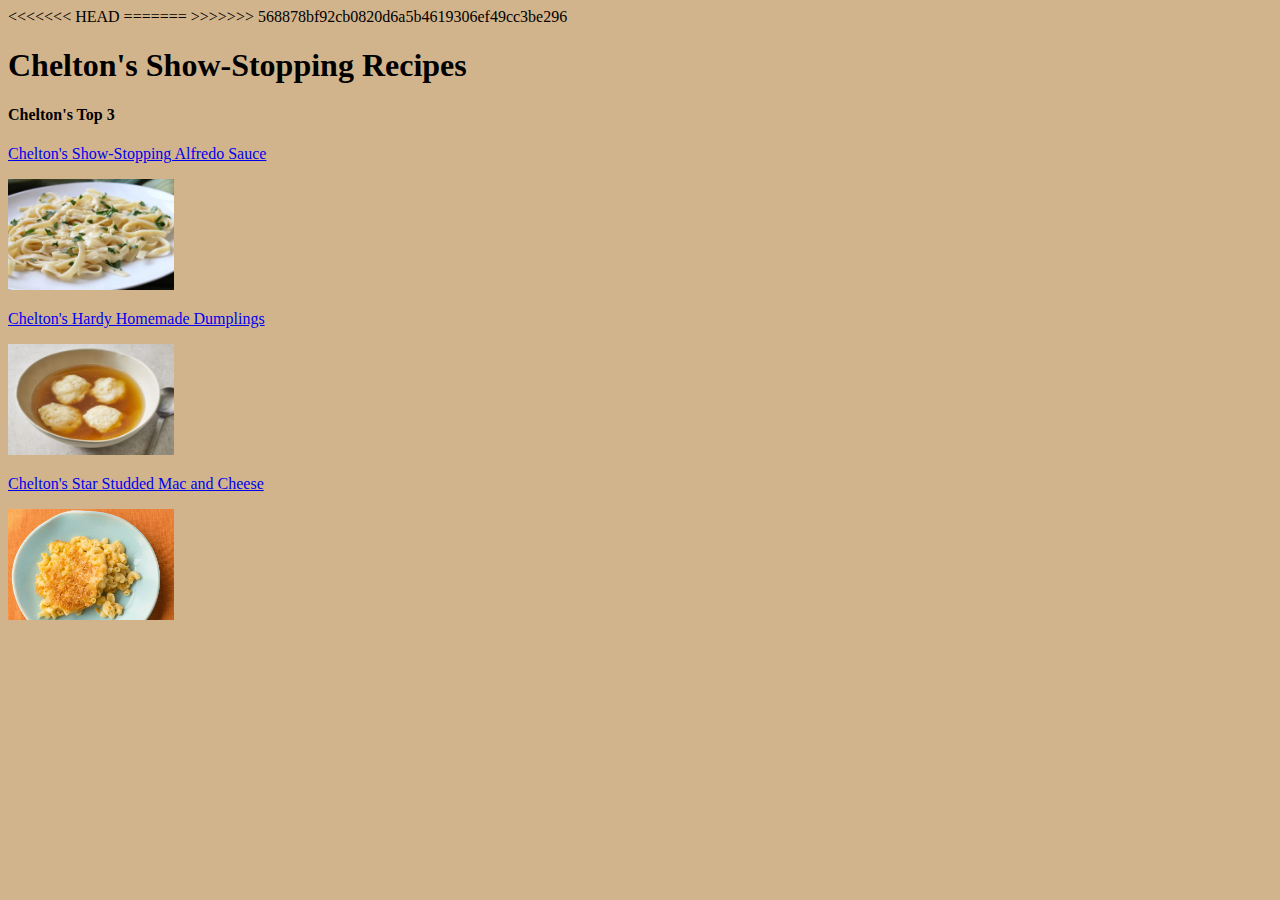
==== index.html @ 213f7bba "Edit index.html to include styles.css refrence" ====
<!DOCTYPE html>
<html lang="en">
<<<<<<< HEAD
<head>
    <link rel="stylesheet" href="styles.css">
</head>
=======
<head></head>
>>>>>>> 568878bf92cb0820d6a5b4619306ef49cc3be296
<meta charset="UTF-8">
<title>Chelton's Show-Stopping Recipes</title>
<body>
    <h1>Chelton's Show-Stopping Recipes</h1>
    <h4>Chelton's Top 3</h4>
    <a href="recipes/alfredo_sauce.html">Chelton's Show-Stopping Alfredo Sauce</a>
    <p><img src="recipes/recipe_images/Alfredo_Sauce.jpg" alt="Plate of Alfredo" height="111" width="166"/></p>
    <a href="recipes/dumplings.html">Chelton's Hardy Homemade Dumplings</a>
    <p><img src="recipes/recipe_images/dumplings.jpg" alt="Bowl of Dumpling Soup" height="111" width="166"/></p>
    <a href="recipes/mac_and_cheese.html">Chelton's Star Studded Mac and Cheese</a>
    <p><img src="recipes/recipe_images/mac_and_cheese.jpg" alt="Bowl of Dumpling Soup" height="111" width="166"/></p>
</body>
</html>
---- styles.css ----
body {
    background-color:tan
}
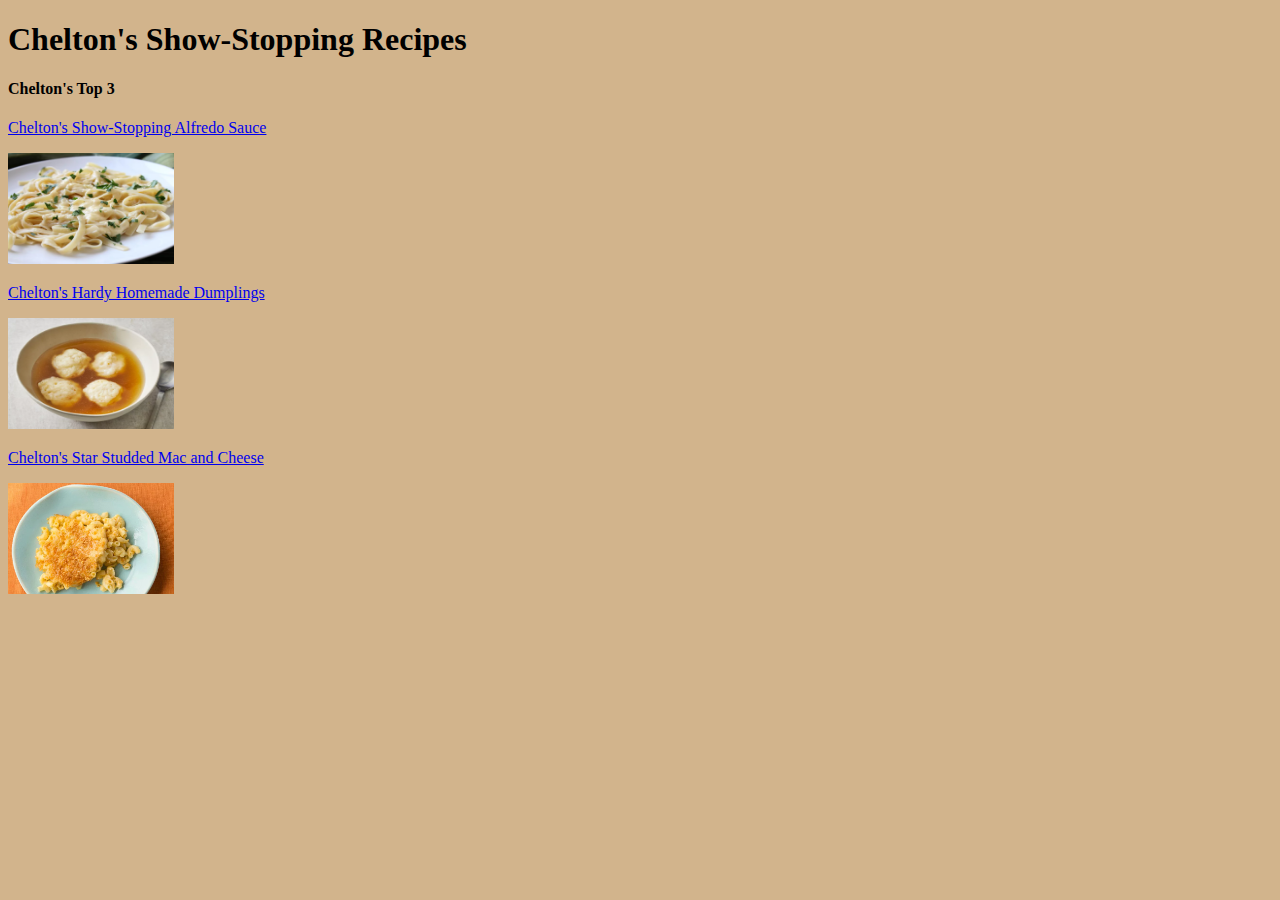
==== commit 668a9fa5: "Update index.html structure with reference to styles.css" ====
--- a/index.html
+++ b/index.html
@@ -1,14 +1,13 @@
 <!DOCTYPE html>
 <html lang="en">
-<<<<<<< HEAD
 <head>
+    <meta charset="UTF-8">
+    <title>Chelton's Show-Stopping Recipes</title>
     <link rel="stylesheet" href="styles.css">
 </head>
-=======
-<head></head>
->>>>>>> 568878bf92cb0820d6a5b4619306ef49cc3be296
-<meta charset="UTF-8">
-<title>Chelton's Show-Stopping Recipes</title>
+
+
+
 <body>
     <h1>Chelton's Show-Stopping Recipes</h1>
     <h4>Chelton's Top 3</h4>
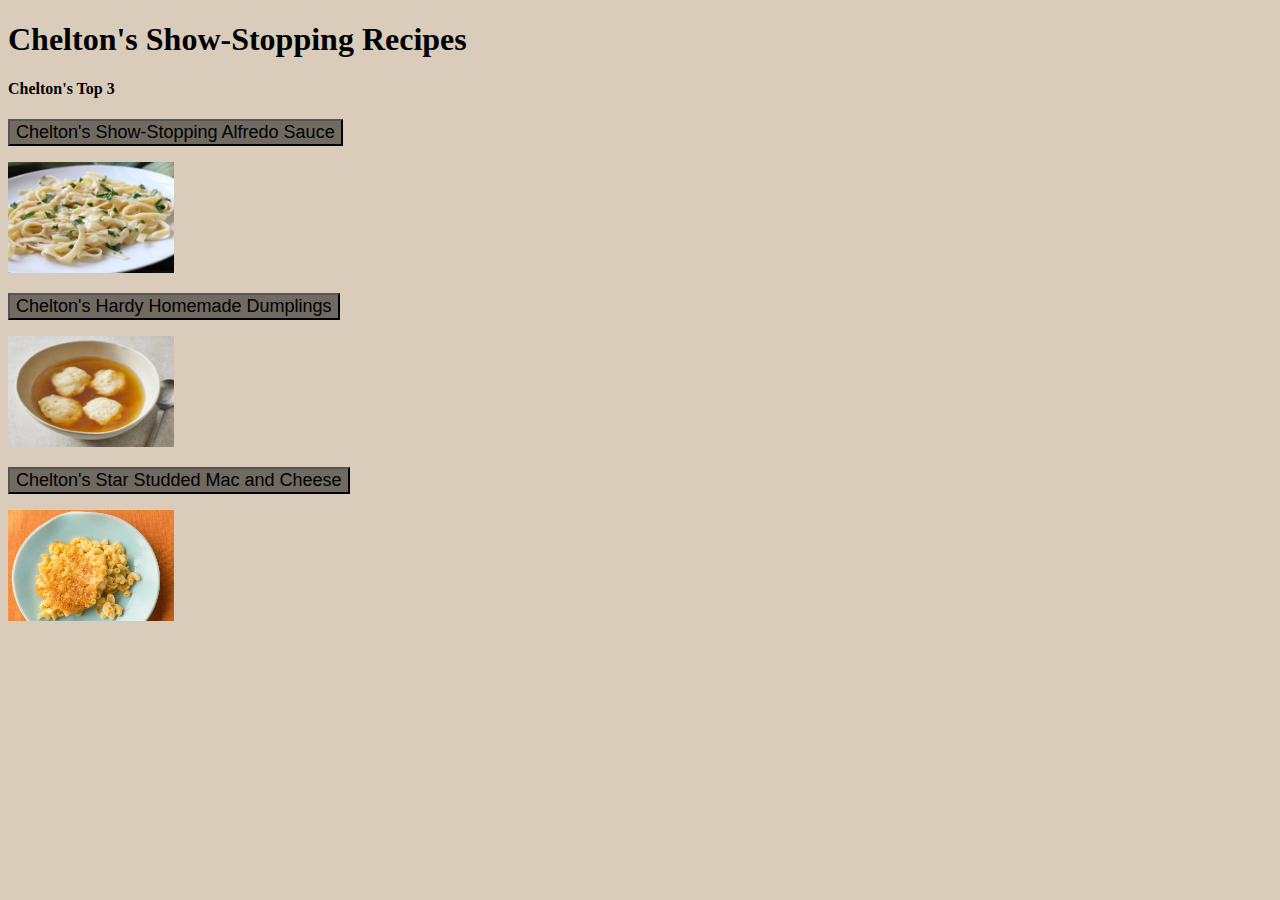
==== commit 381a35e5: "Update colors, add buttons" ====
--- a/index.html
+++ b/index.html
@@ -11,11 +11,17 @@
 <body>
     <h1>Chelton's Show-Stopping Recipes</h1>
     <h4>Chelton's Top 3</h4>
-    <a href="recipes/alfredo_sauce.html">Chelton's Show-Stopping Alfredo Sauce</a>
-    <p><img src="recipes/recipe_images/Alfredo_Sauce.jpg" alt="Plate of Alfredo" height="111" width="166"/></p>
-    <a href="recipes/dumplings.html">Chelton's Hardy Homemade Dumplings</a>
-    <p><img src="recipes/recipe_images/dumplings.jpg" alt="Bowl of Dumpling Soup" height="111" width="166"/></p>
-    <a href="recipes/mac_and_cheese.html">Chelton's Star Studded Mac and Cheese</a>
-    <p><img src="recipes/recipe_images/mac_and_cheese.jpg" alt="Bowl of Dumpling Soup" height="111" width="166"/></p>
-</body>
+        <a href="recipes/alfredo_sauce.html">
+            <button style ="background-color: hsl(36, 7%, 41%); color: black; font-size: 18px;">Chelton's Show-Stopping Alfredo Sauce</button>
+        </a>
+            <p><img src="recipes/recipe_images/Alfredo_Sauce.jpg" alt="Plate of Alfredo" height="111" width="166"/></p>
+        <a href="recipes/dumplings.html">
+            <button style ="background-color: hsl(36, 7%, 41%); color: black; font-size: 18px;">Chelton's Hardy Homemade Dumplings</button>
+        </a>
+            <p><img src="recipes/recipe_images/dumplings.jpg" alt="Bowl of Dumpling Soup" height="111" width="166"/></p>
+        <a href="recipes/mac_and_cheese.html">
+            <button style ="background-color: hsl(36, 7%, 41%); color: black; font-size: 18px;">Chelton's Star Studded Mac and Cheese</button>
+        </a>
+        <p><img src="recipes/recipe_images/mac_and_cheese.jpg" alt="Bowl of Dumpling Soup" height="111" width="166"/></p>
+    </body>
 </html>
--- a/styles.css
+++ b/styles.css
@@ -1,3 +1,3 @@
 body {
-    background-color:tan
+    background-color:rgb(217, 204, 186)
 }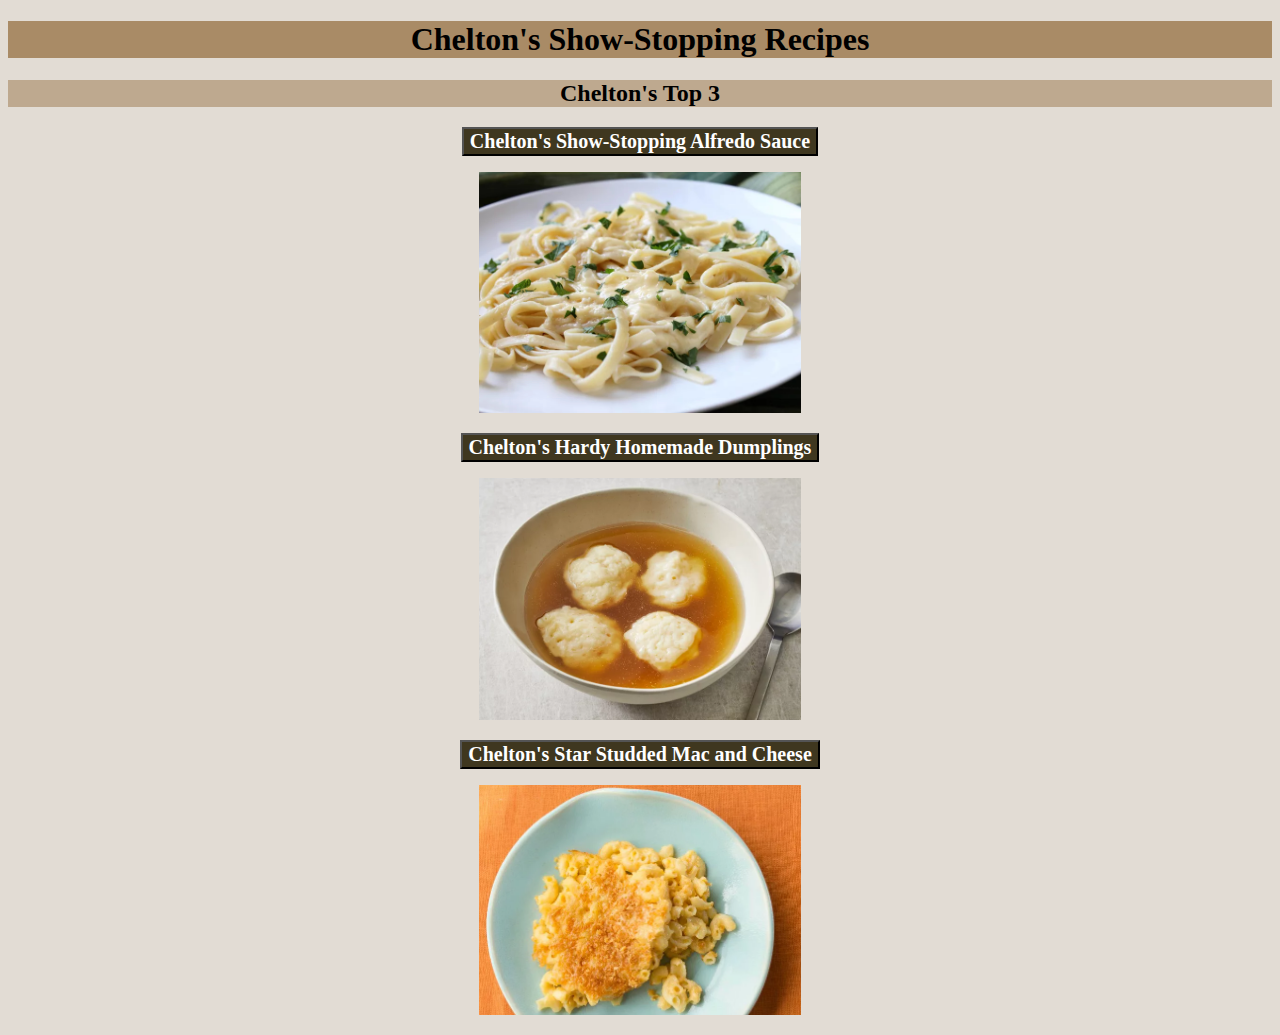
==== commit f43448a3: "Replace redudant inline styling with ID selected styling" ====
--- a/index.html
+++ b/index.html
@@ -10,18 +10,18 @@
 
 <body>
     <h1>Chelton's Show-Stopping Recipes</h1>
-    <h4>Chelton's Top 3</h4>
+    <h2>Chelton's Top 3</h2>
         <a href="recipes/alfredo_sauce.html">
-            <button style ="background-color: hsl(36, 7%, 41%); color: black; font-size: 18px;">Chelton's Show-Stopping Alfredo Sauce</button>
+            <button id="Button">Chelton's Show-Stopping Alfredo Sauce</button>
         </a>
-            <p><img src="recipes/recipe_images/Alfredo_Sauce.jpg" alt="Plate of Alfredo" height="111" width="166"/></p>
+            <p><img src="recipes/recipe_images/Alfredo_Sauce.jpg" alt="Plate of Alfredo" height="auto" width="322"/></p>
         <a href="recipes/dumplings.html">
-            <button style ="background-color: hsl(36, 7%, 41%); color: black; font-size: 18px;">Chelton's Hardy Homemade Dumplings</button>
+            <button id="Button">Chelton's Hardy Homemade Dumplings</button>
         </a>
-            <p><img src="recipes/recipe_images/dumplings.jpg" alt="Bowl of Dumpling Soup" height="111" width="166"/></p>
+            <p><img src="recipes/recipe_images/dumplings.jpg" alt="Bowl of Dumpling Soup" height="auto" width="322"/></p>
         <a href="recipes/mac_and_cheese.html">
-            <button style ="background-color: hsl(36, 7%, 41%); color: black; font-size: 18px;">Chelton's Star Studded Mac and Cheese</button>
+            <button id="Button">Chelton's Star Studded Mac and Cheese</button>
         </a>
-        <p><img src="recipes/recipe_images/mac_and_cheese.jpg" alt="Bowl of Dumpling Soup" height="111" width="166"/></p>
+        <p><img src="recipes/recipe_images/mac_and_cheese.jpg" alt="Bowl of Dumpling Soup" height="auto" width="322"/></p>
     </body>
 </html>
--- a/styles.css
+++ b/styles.css
@@ -1,3 +1,20 @@
 body {
-    background-color:rgb(217, 204, 186)
-}+    background-color:rgb(226, 220, 212);
+    text-align: center;
+}
+
+h1 {
+    background-color: rgb(169, 139, 102);
+}
+
+h2 {
+    background-color: rgb(190, 169, 143);
+}
+
+#Button {
+    background-color: rgb(63, 55, 31);
+    color: white; 
+    font-family: 'Times New Roman', Times, serif;
+    font-size: 20px;
+    font-weight: bold;
+}
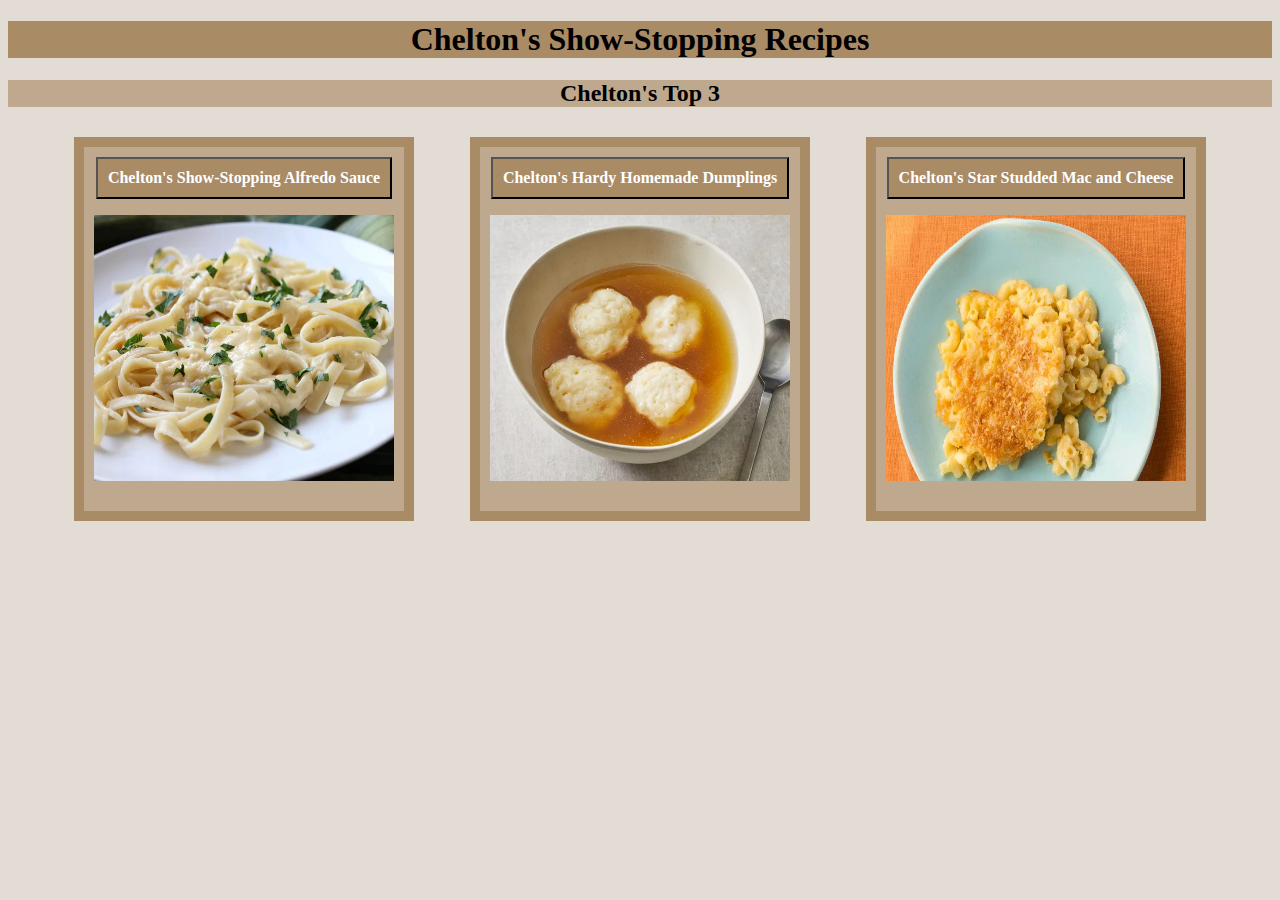
==== commit 16de94a9: "Restyle styles.css, reformat redundant inline styling in index.html" ====
--- a/index.html
+++ b/index.html
@@ -11,17 +11,10 @@
 <body>
     <h1>Chelton's Show-Stopping Recipes</h1>
     <h2>Chelton's Top 3</h2>
-        <a href="recipes/alfredo_sauce.html">
-            <button id="Button">Chelton's Show-Stopping Alfredo Sauce</button>
-        </a>
-            <p><img src="recipes/recipe_images/Alfredo_Sauce.jpg" alt="Plate of Alfredo" height="auto" width="322"/></p>
-        <a href="recipes/dumplings.html">
-            <button id="Button">Chelton's Hardy Homemade Dumplings</button>
-        </a>
-            <p><img src="recipes/recipe_images/dumplings.jpg" alt="Bowl of Dumpling Soup" height="auto" width="322"/></p>
-        <a href="recipes/mac_and_cheese.html">
-            <button id="Button">Chelton's Star Studded Mac and Cheese</button>
-        </a>
-        <p><img src="recipes/recipe_images/mac_and_cheese.jpg" alt="Bowl of Dumpling Soup" height="auto" width="322"/></p>
-    </body>
-</html>
+        <ul>
+            <li><a href="recipes/alfredo_sauce.html"><button id="Button">Chelton's Show-Stopping Alfredo Sauce</button><p><img src="recipes/recipe_images/Alfredo_Sauce.jpg" alt="Plate of Alfredo" height="266" width="300"/></p></a></li>
+            <li><a href="recipes/dumplings.html"><button id="Button">Chelton's Hardy Homemade Dumplings</button><p><img src="recipes/recipe_images/dumplings.jpg" alt="Bowl of Dumpling Soup" height="266" width="300"/></p></a></li>
+            <li><a href="recipes/mac_and_cheese.html"><button id="Button">Chelton's Star Studded Mac and Cheese</button><p><img src="recipes/recipe_images/mac_and_cheese.jpg" alt="Bowl of Dumpling Soup" height="266" width="300"/></p></a></li>
+        </ul>
+</body>
+</html>--- a/styles.css
+++ b/styles.css
@@ -1,20 +1,37 @@
 body {
     background-color:rgb(226, 220, 212);
+}
+
+ul {
     text-align: center;
+    display: flex;
+    list-style: none;
+    padding: 10px;
+    justify-content: space-evenly;
 }
 
 h1 {
     background-color: rgb(169, 139, 102);
+    text-align: center;
 }
 
 h2 {
     background-color: rgb(190, 169, 143);
+    text-align: center;
 }
 
 #Button {
-    background-color: rgb(63, 55, 31);
+    background-color: rgb(169, 139, 102);
     color: white; 
     font-family: 'Times New Roman', Times, serif;
-    font-size: 20px;
+    font-size: 16px;
     font-weight: bold;
+    padding: 10px;
 }
+
+
+li {
+    background-color: rgb(190, 169, 143);
+    border:10px solid rgb(169, 139, 102); 
+    padding: 10px;
+}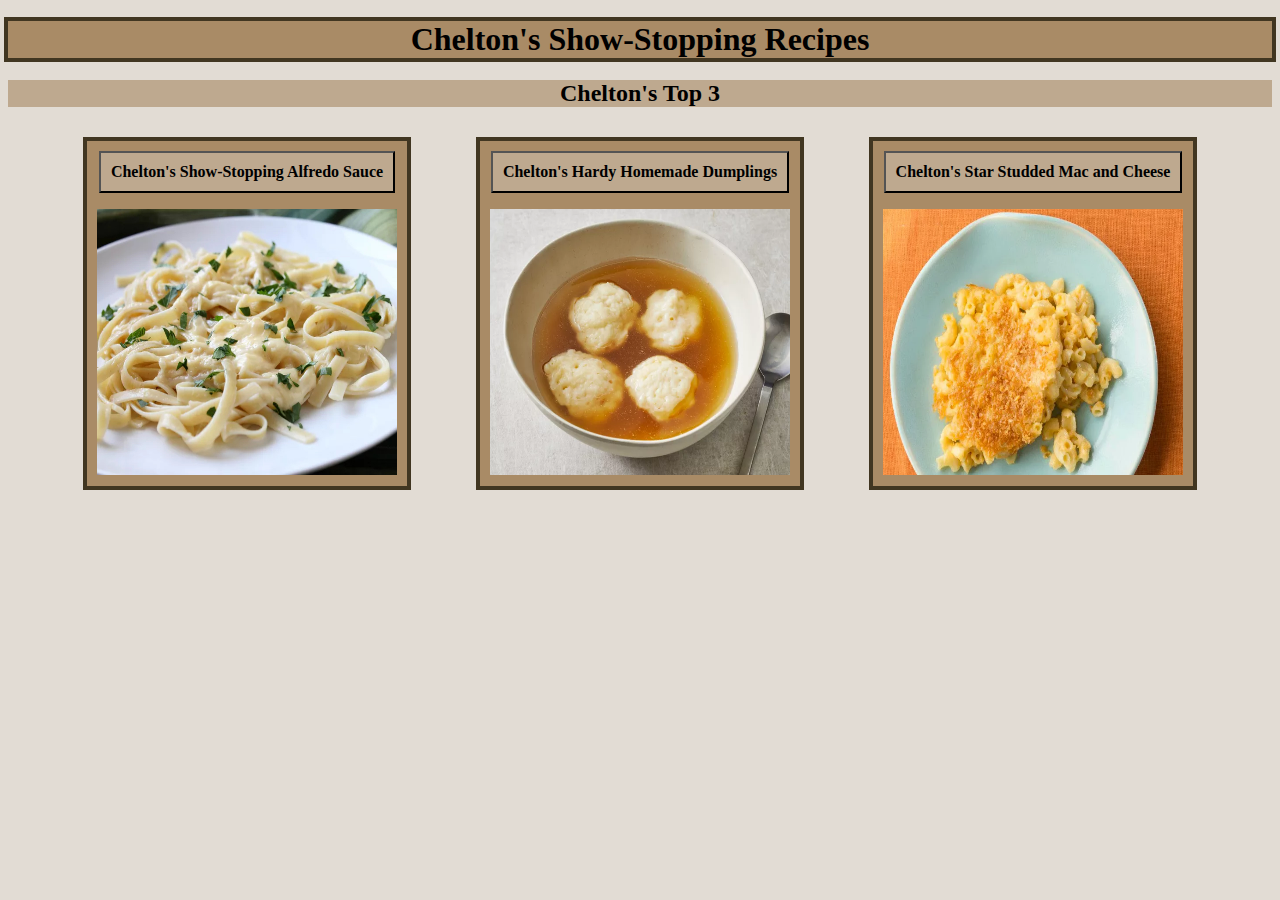
==== commit a5bd5503: "Move styling from HTML to CSS file" ====
--- a/index.html
+++ b/index.html
@@ -5,16 +5,13 @@
     <title>Chelton's Show-Stopping Recipes</title>
     <link rel="stylesheet" href="styles.css">
 </head>
-
-
-
 <body>
     <h1>Chelton's Show-Stopping Recipes</h1>
     <h2>Chelton's Top 3</h2>
         <ul>
-            <li><a href="recipes/alfredo_sauce.html"><button id="Button">Chelton's Show-Stopping Alfredo Sauce</button><p><img src="recipes/recipe_images/Alfredo_Sauce.jpg" alt="Plate of Alfredo" height="266" width="300"/></p></a></li>
-            <li><a href="recipes/dumplings.html"><button id="Button">Chelton's Hardy Homemade Dumplings</button><p><img src="recipes/recipe_images/dumplings.jpg" alt="Bowl of Dumpling Soup" height="266" width="300"/></p></a></li>
-            <li><a href="recipes/mac_and_cheese.html"><button id="Button">Chelton's Star Studded Mac and Cheese</button><p><img src="recipes/recipe_images/mac_and_cheese.jpg" alt="Bowl of Dumpling Soup" height="266" width="300"/></p></a></li>
-        </ul>
+            <li><a href="recipes/alfredo_sauce.html"><button id="Button">Chelton's Show-Stopping Alfredo Sauce</button><p><img src="recipes/recipe_images/Alfredo_Sauce.jpg" alt="Plate of Alfredo"</p></a></li>
+            <li><a href="recipes/dumplings.html"><button id="Button">Chelton's Hardy Homemade Dumplings</button><p><img src="recipes/recipe_images/dumplings.jpg" alt="Bowl of Dumpling Soup" height="266"</p></a></li>
+            <li><a href="recipes/mac_and_cheese.html"><button id="Button">Chelton's Star Studded Mac and Cheese</button><p><img src="recipes/recipe_images/mac_and_cheese.jpg" alt="Bowl of Dumpling Soup"</p></a></li>
+        </ul>   
 </body>
 </html>--- a/styles.css
+++ b/styles.css
@@ -1,6 +1,7 @@
 body {
     background-color:rgb(226, 220, 212);
 }
+
 
 ul {
     text-align: center;
@@ -13,6 +14,7 @@
 h1 {
     background-color: rgb(169, 139, 102);
     text-align: center;
+    outline: 4px solid rgb(65, 54, 33);
 }
 
 h2 {
@@ -21,8 +23,8 @@
 }
 
 #Button {
-    background-color: rgb(169, 139, 102);
-    color: white; 
+    background-color: rgb(190, 169, 143);
+    color: black; 
     font-family: 'Times New Roman', Times, serif;
     font-size: 16px;
     font-weight: bold;
@@ -31,7 +33,14 @@
 
 
 li {
-    background-color: rgb(190, 169, 143);
-    border:10px solid rgb(169, 139, 102); 
+    height: 325px;
+    width: 300px;
+    background-color: rgb(169, 139, 102);
+    border: 4px solid rgb(65, 54, 33); 
     padding: 10px;
+}
+
+img {
+    height: 266px;
+    width: 300px;
 }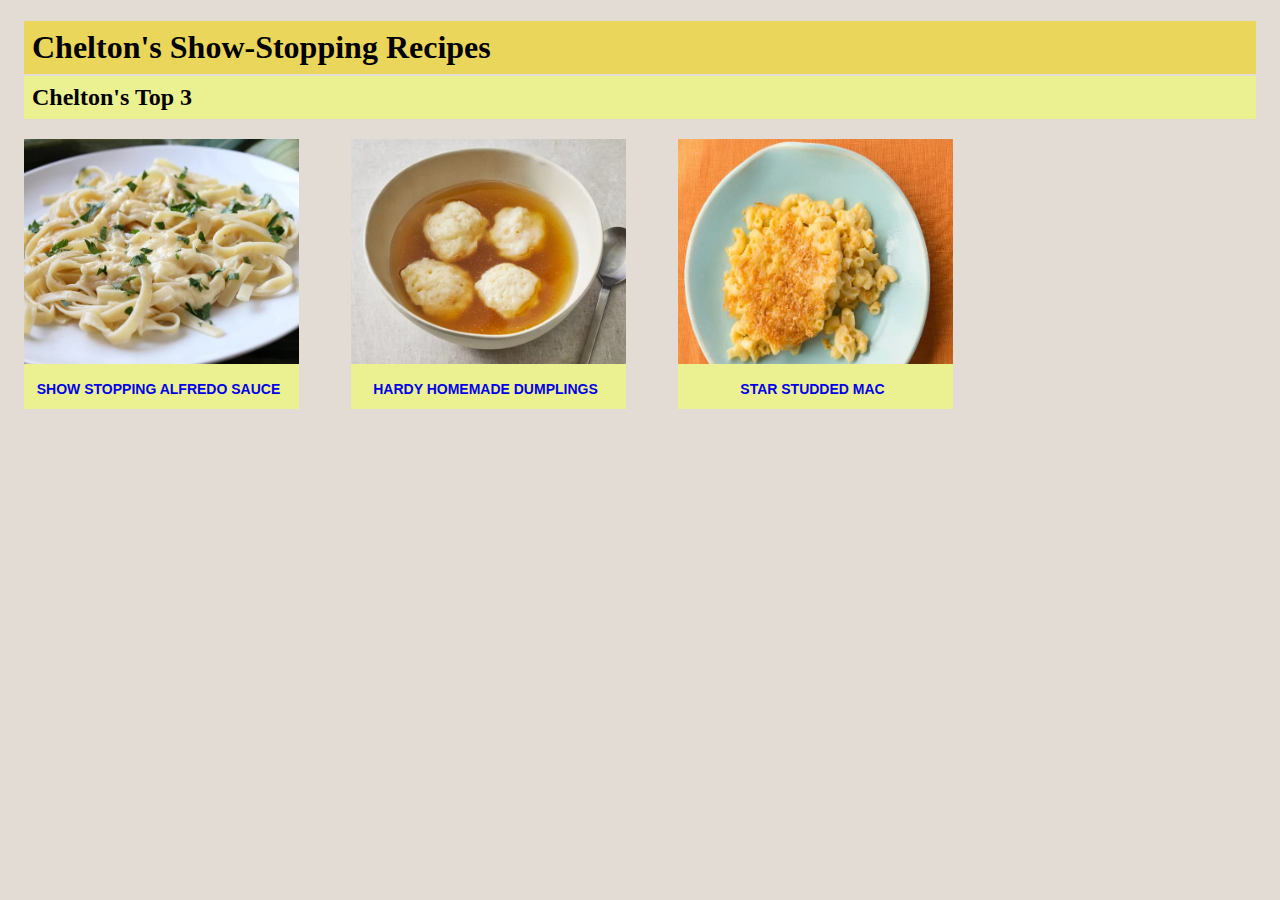
==== commit 22800957: "Completely restyle odin-recipes" ====
--- a/index.html
+++ b/index.html
@@ -9,9 +9,9 @@
     <h1>Chelton's Show-Stopping Recipes</h1>
     <h2>Chelton's Top 3</h2>
         <ul>
-            <li><a href="recipes/alfredo_sauce.html"><button id="Button">Chelton's Show-Stopping Alfredo Sauce</button><p><img src="recipes/recipe_images/Alfredo_Sauce.jpg" alt="Plate of Alfredo"</p></a></li>
-            <li><a href="recipes/dumplings.html"><button id="Button">Chelton's Hardy Homemade Dumplings</button><p><img src="recipes/recipe_images/dumplings.jpg" alt="Bowl of Dumpling Soup" height="266"</p></a></li>
-            <li><a href="recipes/mac_and_cheese.html"><button id="Button">Chelton's Star Studded Mac and Cheese</button><p><img src="recipes/recipe_images/mac_and_cheese.jpg" alt="Bowl of Dumpling Soup"</p></a></li>
-        </ul>   
+            <button class="first"><li><a href="recipes/alfredo_sauce.html"><img src="recipes/recipe_images/Alfredo_Sauce.jpg" alt="Plate of Alfredo"<p><p>SHOW STOPPING ALFREDO SAUCE</p></p></a></li></button>
+            <button><li><a href="recipes/dumplings.html"><img src="recipes/recipe_images/dumplings.jpg" alt="Bowl of Dumpling Soup"<p><p>HARDY HOMEMADE DUMPLINGS</p></p></a></li></button>
+            <button><li><a href="recipes/mac_and_cheese.html"><img src="recipes/recipe_images/mac_and_cheese.jpg" alt="Bowl of Dumpling Soup"<p><p>STAR STUDDED MAC</p></p></a></li></button>
+        </ul>  
 </body>
 </html>--- a/styles.css
+++ b/styles.css
@@ -1,46 +1,48 @@
 body {
+    display: block;
     background-color:rgb(226, 220, 212);
+    margin-left: 24px;
+    margin-right: 24px;
 }
 
-
-ul {
-    text-align: center;
-    display: flex;
-    list-style: none;
-    padding: 10px;
-    justify-content: space-evenly;
+img {
+    height: 225px;
+    width: 275px;
 }
 
 h1 {
-    background-color: rgb(169, 139, 102);
-    text-align: center;
-    outline: 4px solid rgb(65, 54, 33);
+    background-color: rgb(233, 214, 91);
+    text-align: left;
+    padding: 8px;
 }
 
 h2 {
-    background-color: rgb(190, 169, 143);
-    text-align: center;
+    background-color: rgb(235, 240, 144);
+    text-align: left;
+    padding: 8px;
+    margin-top: -20px;
+}
+a {
+    text-decoration: none;
+}
+li { 
+    margin-left: -6px;
+    margin-top: -1px;
+    list-style: none;
+    font: serif;
+    color: black;
+    font-size: 14px;
+    font-weight: bold;
 }
 
-#Button {
-    background-color: rgb(190, 169, 143);
-    color: black; 
-    font-family: 'Times New Roman', Times, serif;
-    font-size: 16px;
-    font-weight: bold;
-    padding: 10px;
+button {
+    height: 270px;
+    width: 275px;
+    background-color: rgb(235, 240, 144);
+    border: rgb(190, 169, 143);
+    margin-left: 48px;
 }
 
-
-li {
-    height: 325px;
-    width: 300px;
-    background-color: rgb(169, 139, 102);
-    border: 4px solid rgb(65, 54, 33); 
-    padding: 10px;
+.first {
+    margin-left: -40px;
 }
-
-img {
-    height: 266px;
-    width: 300px;
-}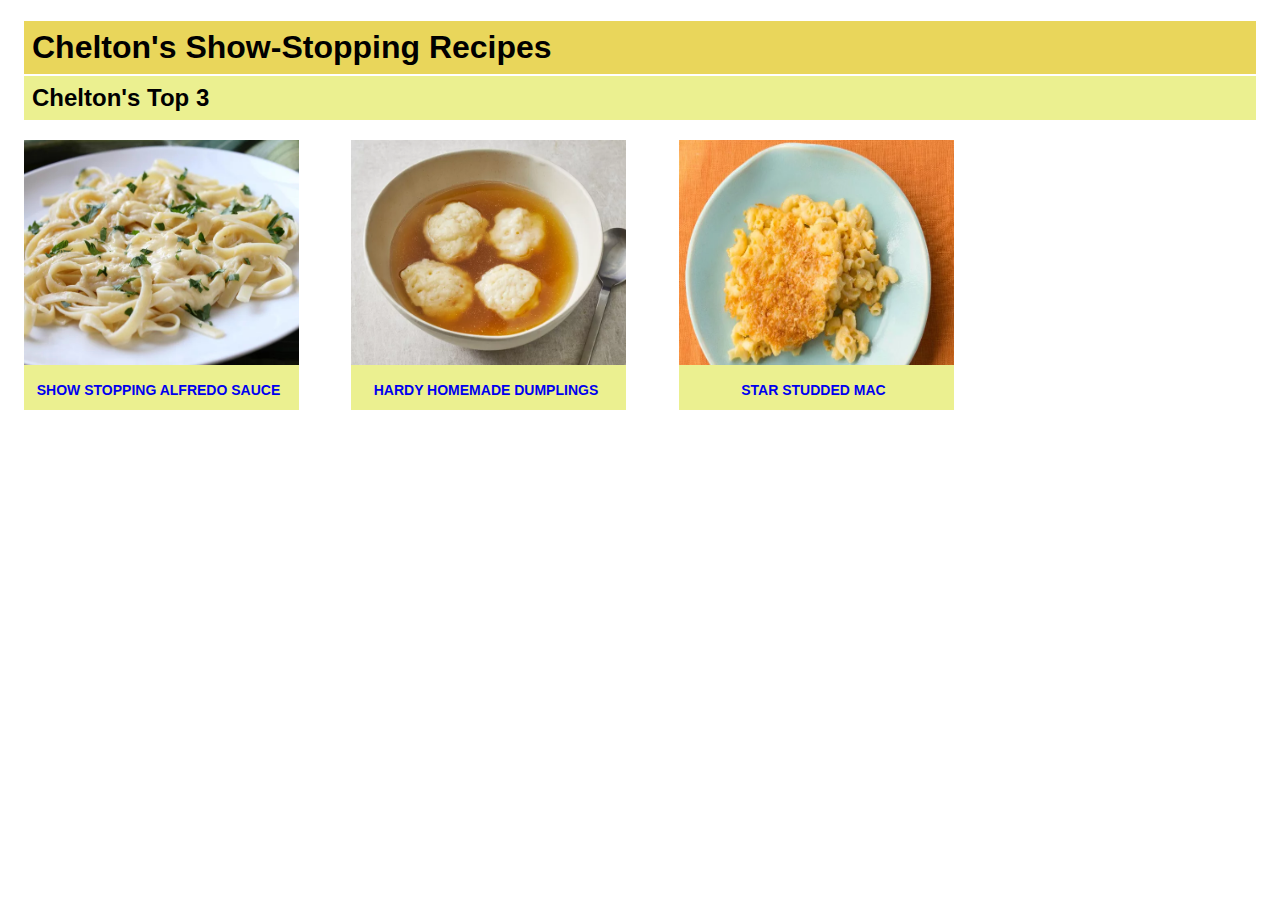
==== commit 0ad83fa8: "add viewport meta tag" ====
--- a/index.html
+++ b/index.html
@@ -4,6 +4,7 @@
     <meta charset="UTF-8">
     <title>Chelton's Show-Stopping Recipes</title>
     <link rel="stylesheet" href="styles.css">
+    <meta name="viewport" content="width=device-width, initial-scale=1.0">
 </head>
 <body>
     <h1>Chelton's Show-Stopping Recipes</h1>
--- a/styles.css
+++ b/styles.css
@@ -1,8 +1,10 @@
 body {
     display: block;
-    background-color:rgb(226, 220, 212);
+    background-color:rgb(255, 255, 255);
     margin-left: 24px;
     margin-right: 24px;
+    font-family: 'Segoe UI', Tahoma, Geneva, Verdana, sans-serif;
+    color: black;
 }
 
 img {
@@ -29,8 +31,6 @@
     margin-left: -6px;
     margin-top: -1px;
     list-style: none;
-    font: serif;
-    color: black;
     font-size: 14px;
     font-weight: bold;
 }
